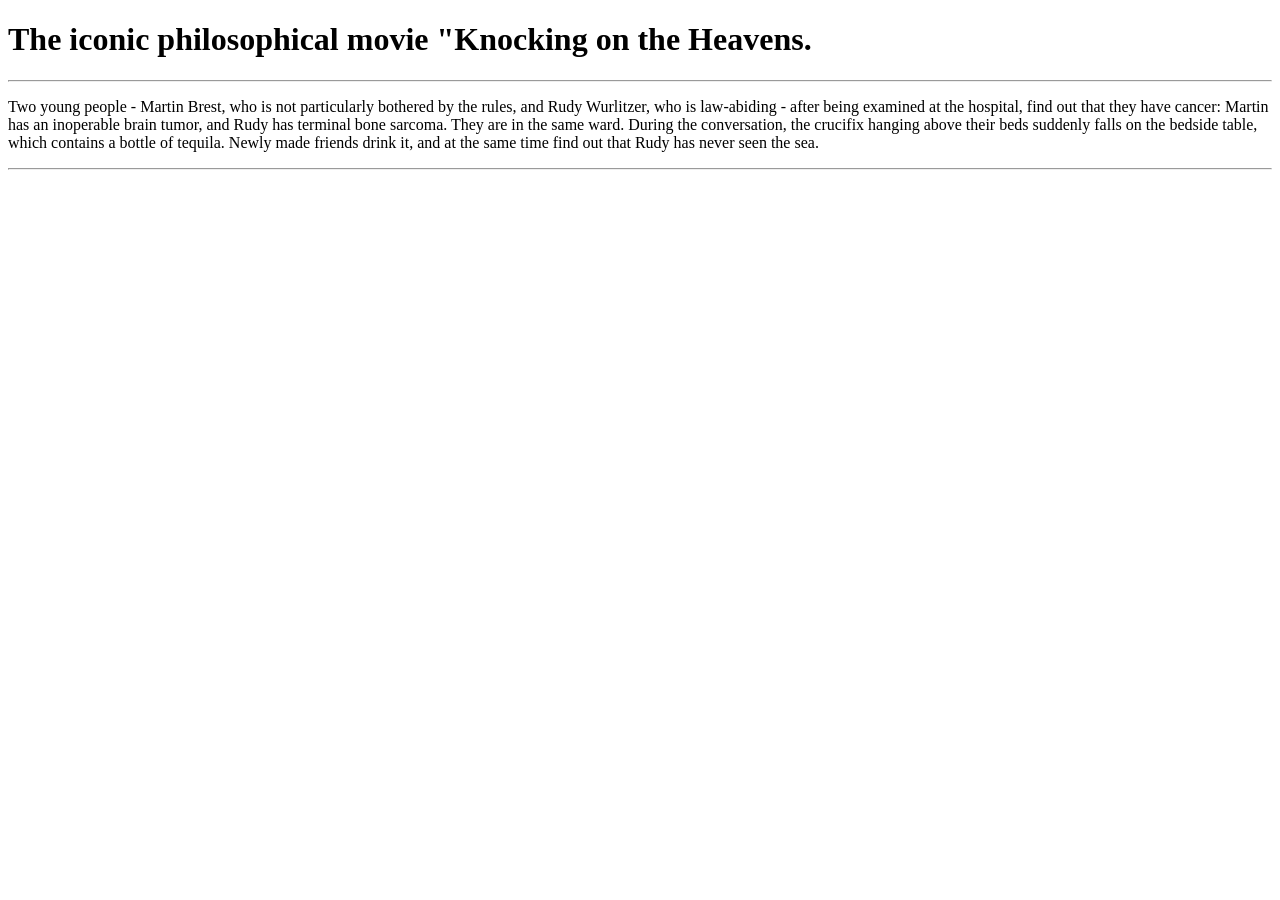
==== index.html @ a3f30eaa "add file" ====
<!DOCTYPE html>
<html lang="en">
<head>
    <meta charset="UTF-8">
    <meta name="myport" content="width=device-width">
    <title>Iconic movie</title>
</head>
<body>
    <div> <h1>The iconic philosophical movie "Knocking on the Heavens.</h1></div>
    <hr>
    <p>Two young people - Martin Brest, who is not particularly bothered by the rules,
     and Rudy Wurlitzer, who is law-abiding - after being examined at the hospital, 
     find out that they have cancer: Martin has an inoperable brain tumor, 
     and Rudy has terminal bone sarcoma. They are in the same ward. During the conversation, 
     the crucifix hanging above their beds suddenly falls on the bedside table, 
     which contains a bottle of tequila. Newly made friends drink it, 
     and at the same time find out that Rudy has never seen the sea.</p>
    <hr>
</body>
</html>
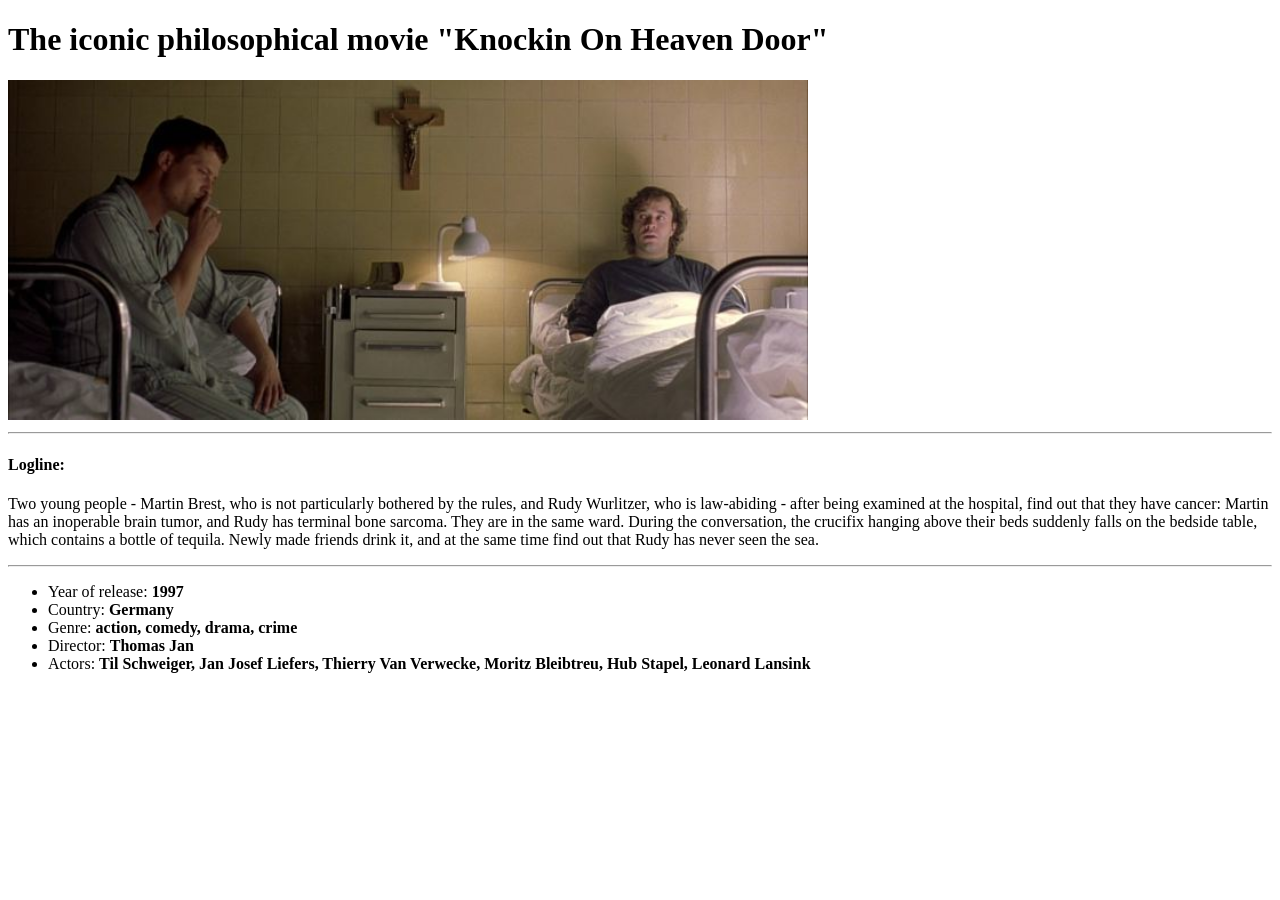
==== commit 725cee62: "add foto" ====
--- a/index.html
+++ b/index.html
@@ -6,8 +6,10 @@
     <title>Iconic movie</title>
 </head>
 <body>
-    <div> <h1>The iconic philosophical movie "Knocking on the Heavens.</h1></div>
+    <div> <h1><strong>The iconic philosophical movie "Knockin On Heaven Door"</strong></h1></div>
+    <div><img src="photo/hospital.jpg" alt="Main photo" width="800"></div>
     <hr>
+    <div><h4>Logline:</h4></div>
     <p>Two young people - Martin Brest, who is not particularly bothered by the rules,
      and Rudy Wurlitzer, who is law-abiding - after being examined at the hospital, 
      find out that they have cancer: Martin has an inoperable brain tumor, 
@@ -16,5 +18,15 @@
      which contains a bottle of tequila. Newly made friends drink it, 
      and at the same time find out that Rudy has never seen the sea.</p>
     <hr>
+    <div><ul>
+        <li>Year of release: <strong>1997</strong></li>
+        <li>Country: <strong>Germany</strong></li>
+        <li>Genre: <strong>action, comedy, drama, crime</strong></li>
+        <li>Director: <strong>Thomas Jan</strong></li>
+        <li>Actors: <strong>Til Schweiger, Jan Josef Liefers, Thierry Van Verwecke, 
+            Moritz Bleibtreu, Hub Stapel, Leonard Lansink</strong></li>
+        </ul>
+    </div>
+    <div></div>
 </body>
 </html>
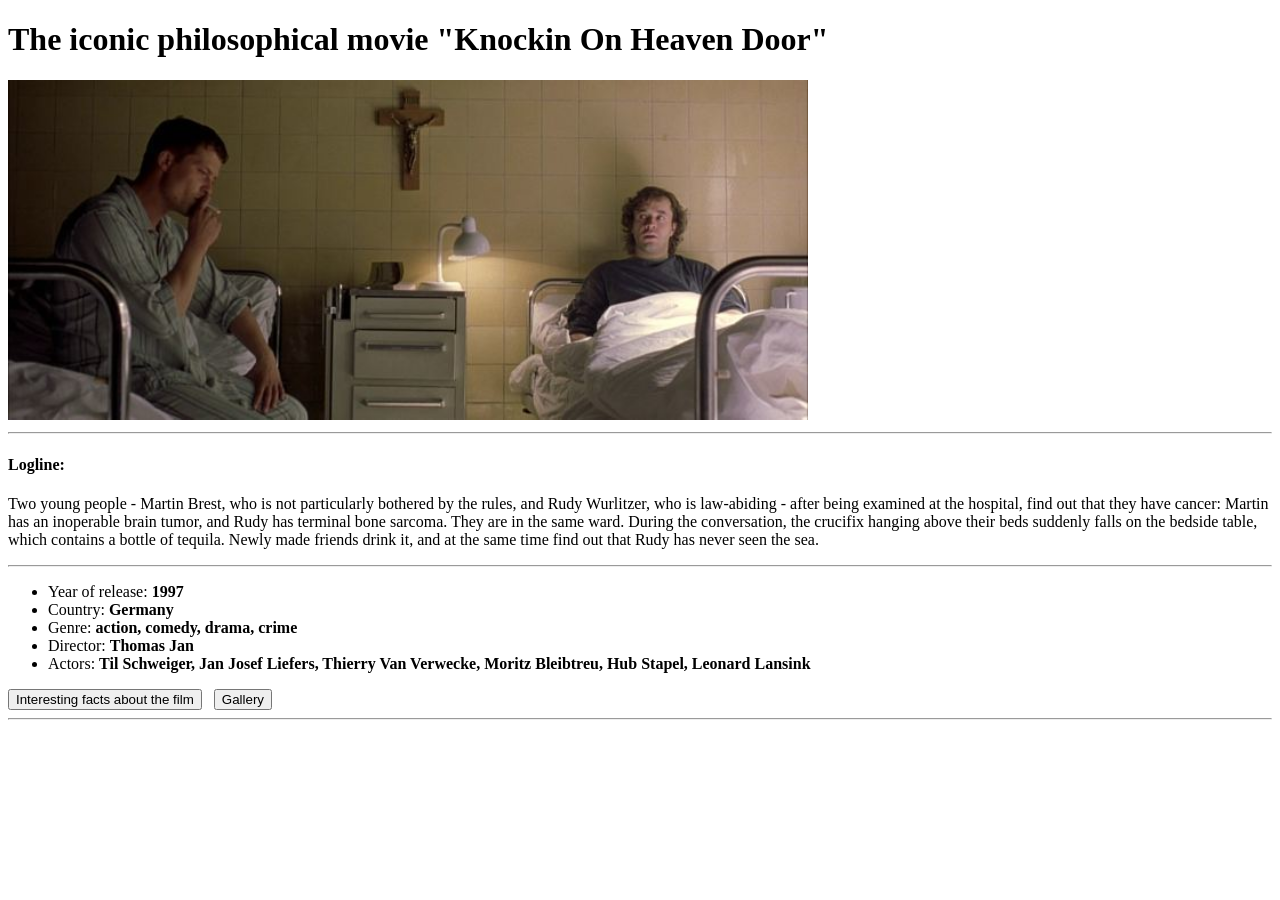
==== commit 6ded3141: "add context" ====
--- a/index.html
+++ b/index.html
@@ -27,6 +27,7 @@
             Moritz Bleibtreu, Hub Stapel, Leonard Lansink</strong></li>
         </ul>
     </div>
-    <div></div>
+    <div><button>Interesting facts about the film</button>&nbsp;&nbsp;&nbsp;<button>Gallery</button></div>
+    <hr>
 </body>
 </html>
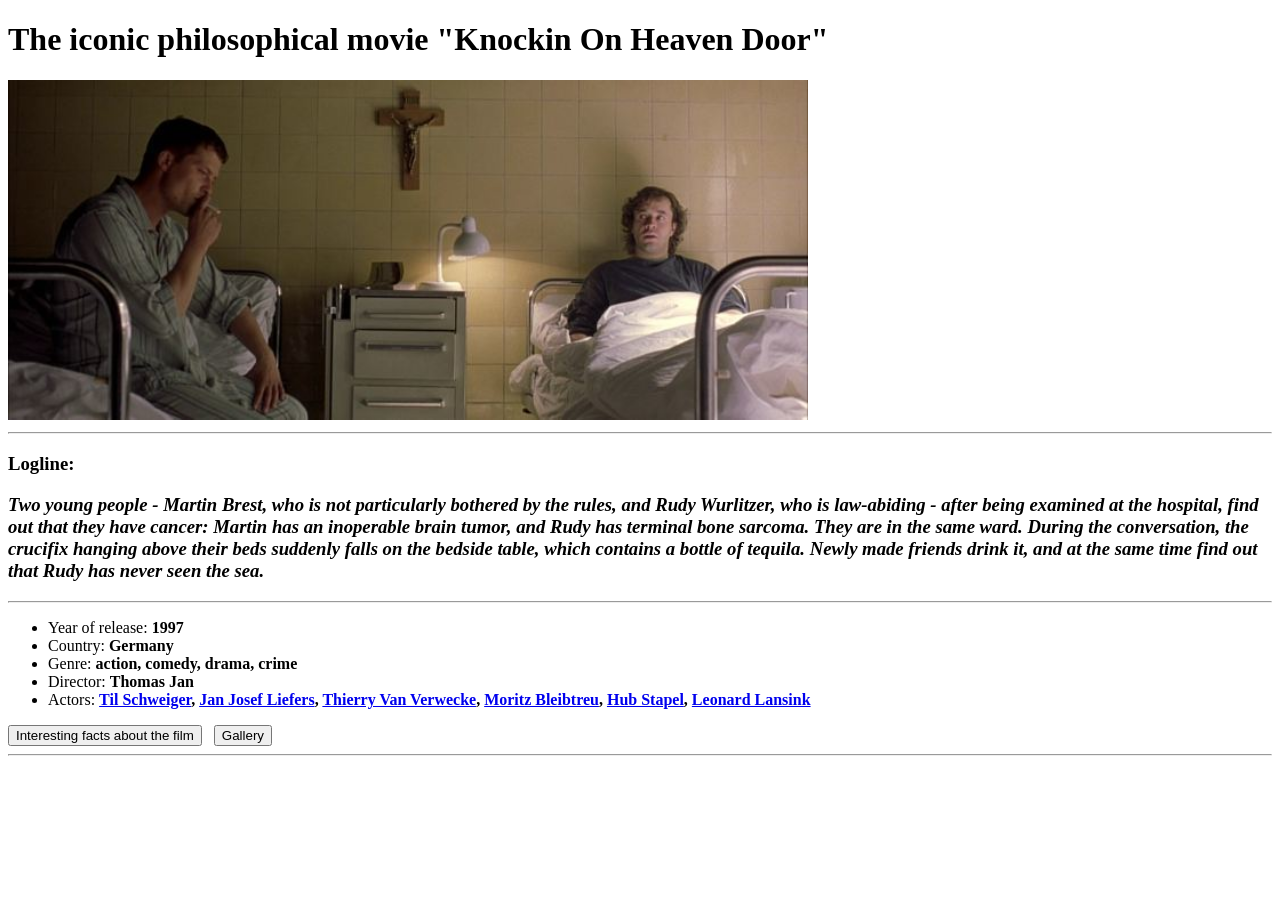
==== commit a4869f00: "add links and foto" ====
--- a/index.html
+++ b/index.html
@@ -9,25 +9,29 @@
     <div> <h1><strong>The iconic philosophical movie "Knockin On Heaven Door"</strong></h1></div>
     <div><img src="photo/hospital.jpg" alt="Main photo" width="800"></div>
     <hr>
-    <div><h4>Logline:</h4></div>
-    <p>Two young people - Martin Brest, who is not particularly bothered by the rules,
+    <div><h3>Logline:</h3></div>
+    <p><h3><em>Two young people - Martin Brest, who is not particularly bothered by the rules,
      and Rudy Wurlitzer, who is law-abiding - after being examined at the hospital, 
      find out that they have cancer: Martin has an inoperable brain tumor, 
      and Rudy has terminal bone sarcoma. They are in the same ward. During the conversation, 
      the crucifix hanging above their beds suddenly falls on the bedside table, 
      which contains a bottle of tequila. Newly made friends drink it, 
-     and at the same time find out that Rudy has never seen the sea.</p>
+     and at the same time find out that Rudy has never seen the sea.</em></h3></p>
     <hr>
     <div><ul>
         <li>Year of release: <strong>1997</strong></li>
         <li>Country: <strong>Germany</strong></li>
         <li>Genre: <strong>action, comedy, drama, crime</strong></li>
         <li>Director: <strong>Thomas Jan</strong></li>
-        <li>Actors: <strong>Til Schweiger, Jan Josef Liefers, Thierry Van Verwecke, 
-            Moritz Bleibtreu, Hub Stapel, Leonard Lansink</strong></li>
+        <li>Actors: <strong><a href="https://kinobaza.com.ua/persons/til-schweiger">Til Schweiger</a>, 
+            <a href="https://kinobaza.com.ua/persons/jan-josef-liefers">Jan Josef Liefers</a>,
+            <a href="https://kinobaza.com.ua/persons/thierry-van-werveke">Thierry Van Verwecke</a>,
+            <a href="https://kinobaza.com.ua/persons/moritz-bleibtreu">Moritz Bleibtreu</a>,
+            <a href="https://kinobaza.com.ua/persons/huub-stapel">Hub Stapel</a>,
+            <a href="https://kinobaza.com.ua/persons/leonard-lansink">Leonard Lansink</a></strong></li>
         </ul>
     </div>
-    <div><button>Interesting facts about the film</button>&nbsp;&nbsp;&nbsp;<button>Gallery</button></div>
+    <div><a href="pages/contact.html"><button>Interesting facts about the film</button></a>&nbsp;&nbsp;&nbsp;<button>Gallery</button></div>
     <hr>
 </body>
 </html>
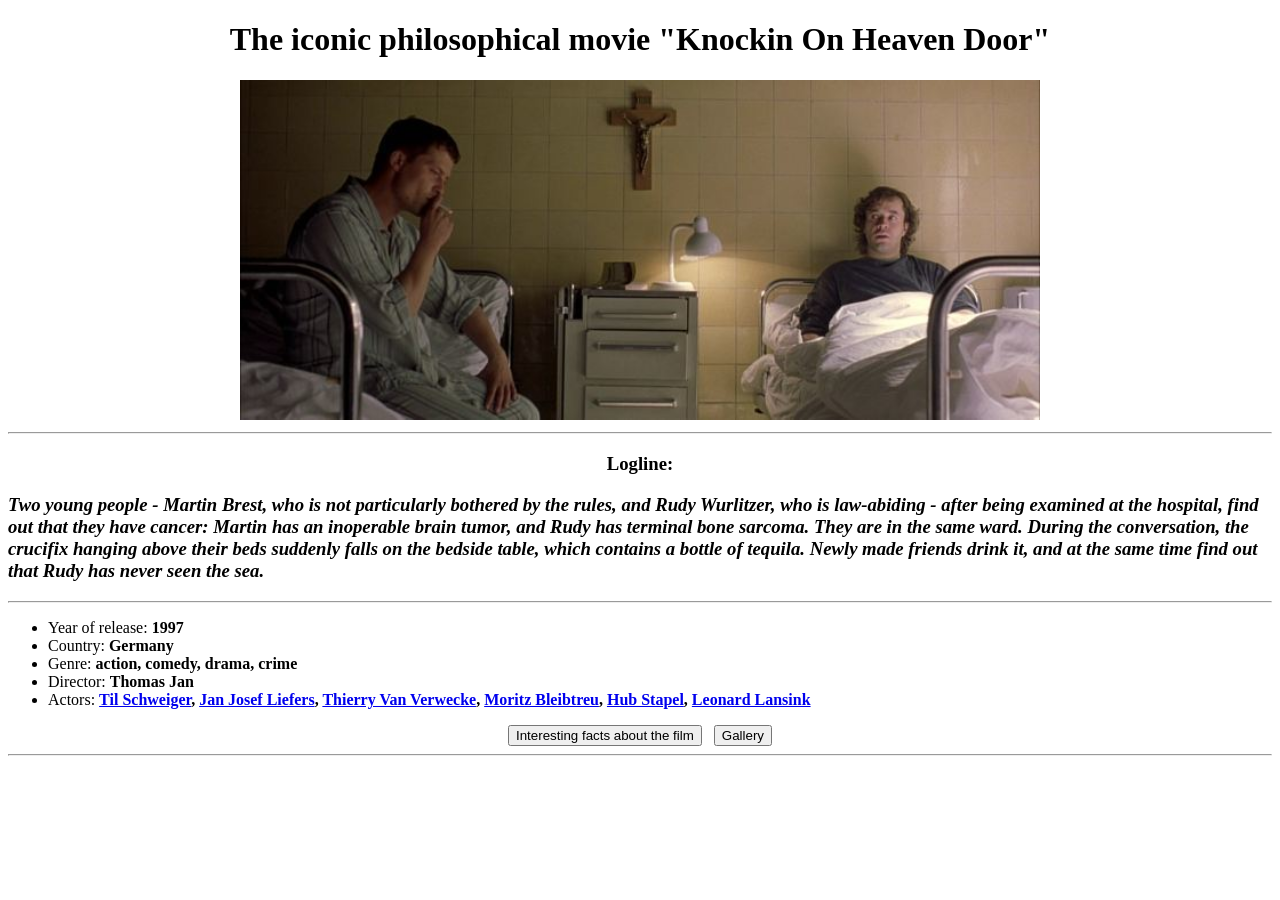
==== commit 1a65583d: "centered" ====
--- a/index.html
+++ b/index.html
@@ -6,10 +6,10 @@
     <title>Iconic movie</title>
 </head>
 <body>
-    <div> <h1><strong>The iconic philosophical movie "Knockin On Heaven Door"</strong></h1></div>
-    <div><img src="photo/hospital.jpg" alt="Main photo" width="800"></div>
+    <div align="center"> <h1><strong>The iconic philosophical movie "Knockin On Heaven Door"</strong></h1></div>
+    <div align="center"><img src="photo/hospital.jpg" alt="Main photo" width="800"></div>
     <hr>
-    <div><h3>Logline:</h3></div>
+    <div align="center"><h3>Logline:</h3></div>
     <p><h3><em>Two young people - Martin Brest, who is not particularly bothered by the rules,
      and Rudy Wurlitzer, who is law-abiding - after being examined at the hospital, 
      find out that they have cancer: Martin has an inoperable brain tumor, 
@@ -31,7 +31,7 @@
             <a href="https://kinobaza.com.ua/persons/leonard-lansink">Leonard Lansink</a></strong></li>
         </ul>
     </div>
-    <div><a href="pages/contact.html"><button>Interesting facts about the film</button></a>&nbsp;&nbsp;&nbsp;<button>Gallery</button></div>
+    <div align="center"><a href="pages/contact.html"><button>Interesting facts about the film</button></a>&nbsp;&nbsp;&nbsp;<button>Gallery</button></div>
     <hr>
 </body>
 </html>
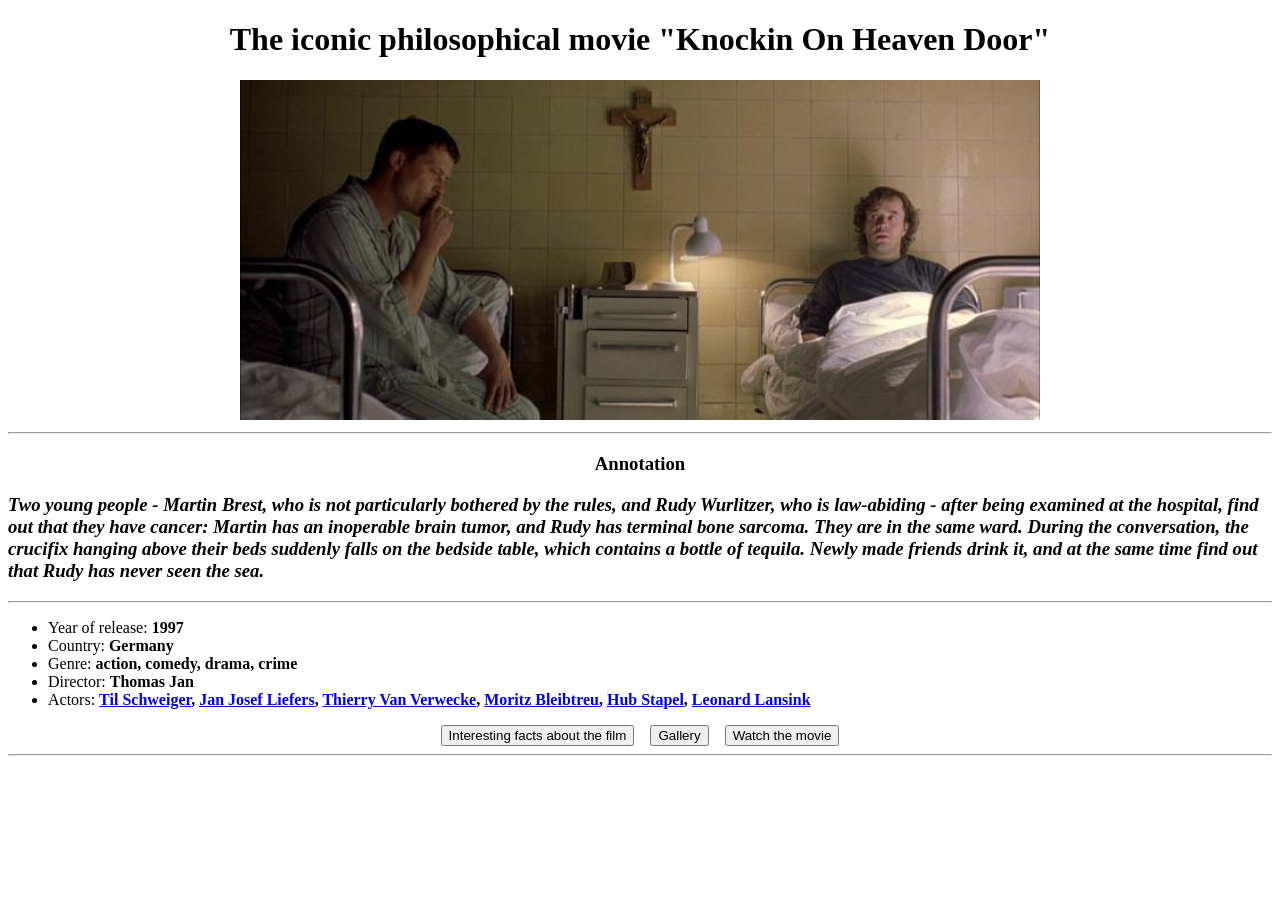
==== commit 1b35314b: "add gallery" ====
--- a/index.html
+++ b/index.html
@@ -9,7 +9,7 @@
     <div align="center"> <h1><strong>The iconic philosophical movie "Knockin On Heaven Door"</strong></h1></div>
     <div align="center"><img src="photo/hospital.jpg" alt="Main photo" width="800"></div>
     <hr>
-    <div align="center"><h3>Logline:</h3></div>
+    <div align="center"><h3>Annotation</h3></div>
     <p><h3><em>Two young people - Martin Brest, who is not particularly bothered by the rules,
      and Rudy Wurlitzer, who is law-abiding - after being examined at the hospital, 
      find out that they have cancer: Martin has an inoperable brain tumor, 
@@ -31,7 +31,10 @@
             <a href="https://kinobaza.com.ua/persons/leonard-lansink">Leonard Lansink</a></strong></li>
         </ul>
     </div>
-    <div align="center"><a href="pages/contact.html"><button>Interesting facts about the film</button></a>&nbsp;&nbsp;&nbsp;<button>Gallery</button></div>
+    <div align="center">
+            <a href="pages/contact.html"><button>Interesting facts about the film</button></a>&nbsp;&nbsp;&nbsp;
+            <a href="pages/gallery.html"><button>Gallery</button></a>&nbsp;&nbsp;&nbsp;
+            <a href="https://uakino.best/filmy/genre-action/4971-dostukatisya-do-nebes.html"><button>Watch the movie</button></a></div>
     <hr>
 </body>
 </html>
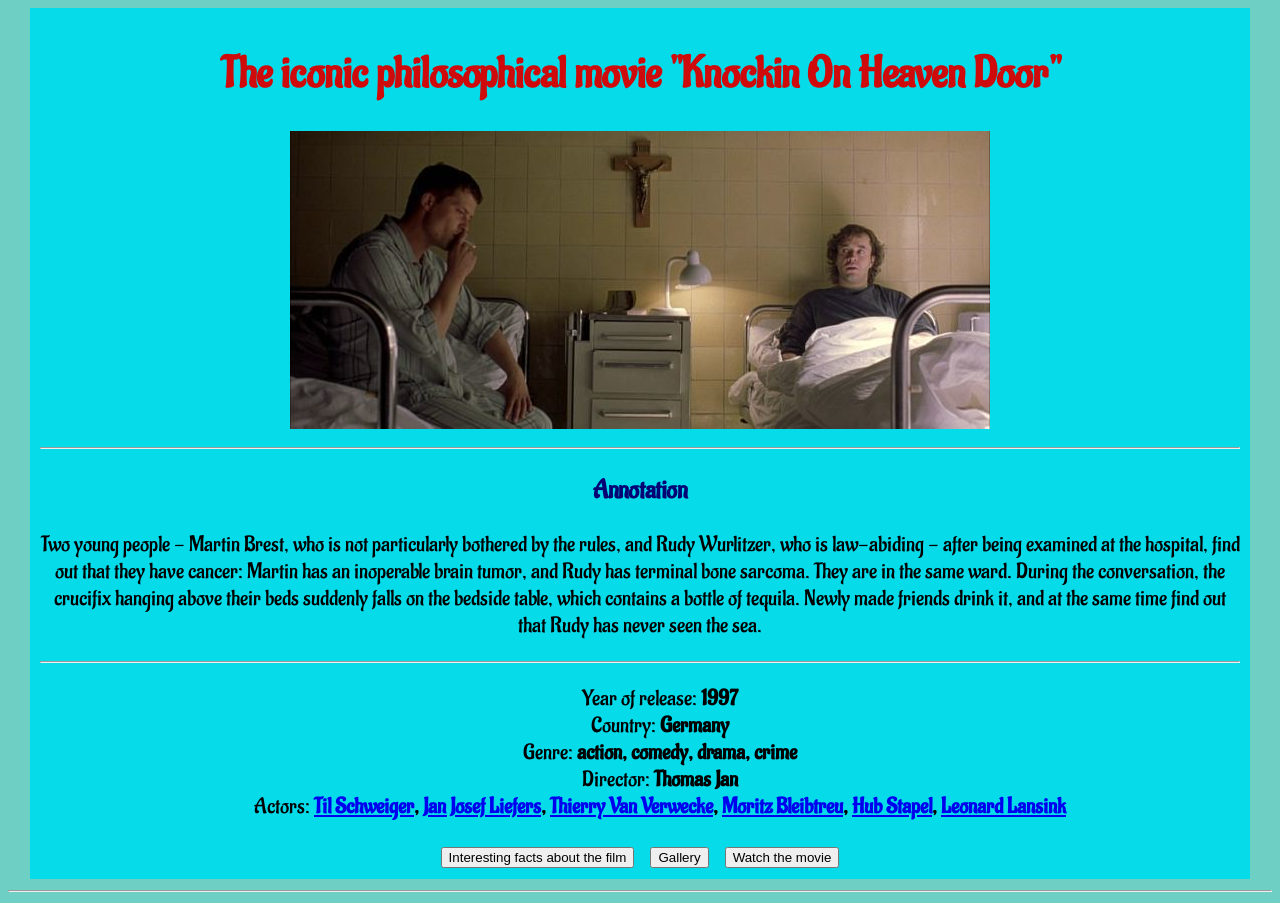
==== commit 4d139101: "add file style.css" ====
--- a/index.html
+++ b/index.html
@@ -4,37 +4,49 @@
     <meta charset="UTF-8">
     <meta name="myport" content="width=device-width">
     <title>Iconic movie</title>
+    <link rel="stylesheet" href="style.css">
+    <link rel="preconnect" href="https://fonts.googleapis.com">
+    <link rel="preconnect" href="https://fonts.gstatic.com" crossorigin>
+    <link href="https://fonts.googleapis.com/css2?family=Aladin&display=swap" rel="stylesheet">
 </head>
-<body>
-    <div align="center"> <h1><strong>The iconic philosophical movie "Knockin On Heaven Door"</strong></h1></div>
-    <div align="center"><img src="photo/hospital.jpg" alt="Main photo" width="800"></div>
-    <hr>
-    <div align="center"><h3>Annotation</h3></div>
-    <p><h3><em>Two young people - Martin Brest, who is not particularly bothered by the rules,
-     and Rudy Wurlitzer, who is law-abiding - after being examined at the hospital, 
-     find out that they have cancer: Martin has an inoperable brain tumor, 
-     and Rudy has terminal bone sarcoma. They are in the same ward. During the conversation, 
-     the crucifix hanging above their beds suddenly falls on the bedside table, 
-     which contains a bottle of tequila. Newly made friends drink it, 
-     and at the same time find out that Rudy has never seen the sea.</em></h3></p>
-    <hr>
-    <div><ul>
-        <li>Year of release: <strong>1997</strong></li>
-        <li>Country: <strong>Germany</strong></li>
-        <li>Genre: <strong>action, comedy, drama, crime</strong></li>
-        <li>Director: <strong>Thomas Jan</strong></li>
-        <li>Actors: <strong><a href="https://kinobaza.com.ua/persons/til-schweiger">Til Schweiger</a>, 
-            <a href="https://kinobaza.com.ua/persons/jan-josef-liefers">Jan Josef Liefers</a>,
-            <a href="https://kinobaza.com.ua/persons/thierry-van-werveke">Thierry Van Verwecke</a>,
-            <a href="https://kinobaza.com.ua/persons/moritz-bleibtreu">Moritz Bleibtreu</a>,
-            <a href="https://kinobaza.com.ua/persons/huub-stapel">Hub Stapel</a>,
-            <a href="https://kinobaza.com.ua/persons/leonard-lansink">Leonard Lansink</a></strong></li>
+<body>    
+    <div id="box"> 
+        <h1 id="title">
+            The iconic philosophical movie "Knockin On Heaven Door"
+        </h1>
+        <img src="photo/hospital.jpg" alt="Main photo" class="main foto">
+        <hr>
+        <h3 class="section-title">Annotation</h3>
+        <p class="text-annot">
+                Two young people - Martin Brest, who is not particularly bothered by the rules,
+                and Rudy Wurlitzer, who is law-abiding - after being examined at the hospital, 
+                find out that they have cancer: Martin has an inoperable brain tumor, 
+                and Rudy has terminal bone sarcoma. They are in the same ward. During the conversation, 
+                the crucifix hanging above their beds suddenly falls on the bedside table, 
+                which contains a bottle of tequila. Newly made friends drink it, 
+                and at the same time find out that Rudy has never seen the sea.
+        </p>
+        <hr>
+        <ul class="movie-info">
+            <li>Year of release: <strong>1997</strong></li>
+            <li>Country: <strong>Germany</strong></li>
+            <li>Genre: <strong>action, comedy, drama, crime</strong></li>
+            <li>Director: <strong>Thomas Jan</strong></li>
+            <li>Actors: <strong>
+                <a href="https://kinobaza.com.ua/persons/til-schweiger">Til Schweiger</a>, 
+                <a href="https://kinobaza.com.ua/persons/jan-josef-liefers">Jan Josef Liefers</a>,
+                <a href="https://kinobaza.com.ua/persons/thierry-van-werveke">Thierry Van Verwecke</a>,
+                <a href="https://kinobaza.com.ua/persons/moritz-bleibtreu">Moritz Bleibtreu</a>,
+                <a href="https://kinobaza.com.ua/persons/huub-stapel">Hub Stapel</a>,
+                <a href="https://kinobaza.com.ua/persons/leonard-lansink">Leonard Lansink</a></strong></li>
         </ul>
-    </div>
-    <div align="center">
-            <a href="pages/contact.html"><button>Interesting facts about the film</button></a>&nbsp;&nbsp;&nbsp;
-            <a href="pages/gallery.html"><button>Gallery</button></a>&nbsp;&nbsp;&nbsp;
-            <a href="https://uakino.best/filmy/genre-action/4971-dostukatisya-do-nebes.html"><button>Watch the movie</button></a></div>
+    
+        <div class="buttons">
+            <a href="pages/contact.html"><button class="buts">Interesting facts about the film</button></a>&nbsp;&nbsp;&nbsp;
+            <a href="pages/gallery.html"><button class="buts">Gallery</button></a>&nbsp;&nbsp;&nbsp;
+            <a href="https://uakino.best/filmy/genre-action/4971-dostukatisya-do-nebes.html"><button class="buts">Watch the movie</button></a>
+        </div>
+    </div>        
     <hr>
 </body>
 </html>
--- a/style.css
+++ b/style.css
@@ -0,0 +1,38 @@
+body {
+  background-color: #6ecfc5;
+  font-family: "Aladin", system-ui;
+  font-size: 22px;
+}
+
+#box {
+  width: 1200px;
+  margin: auto;
+  text-align: center;
+  background-color: rgb(6, 219, 234);
+  padding: 10px;
+}
+
+#title {
+  color: rgb(206, 10, 10);
+}
+
+.section-title {
+  color: #050475;
+}
+
+.text-annot {
+  font-size: 22px;
+}
+
+.movie-info {
+  list-style-type: none;
+}
+
+.buttons {
+  margin-top: 20px;
+}
+
+.btn {
+  padding: 10px 15px;
+  margin: 5px;
+}
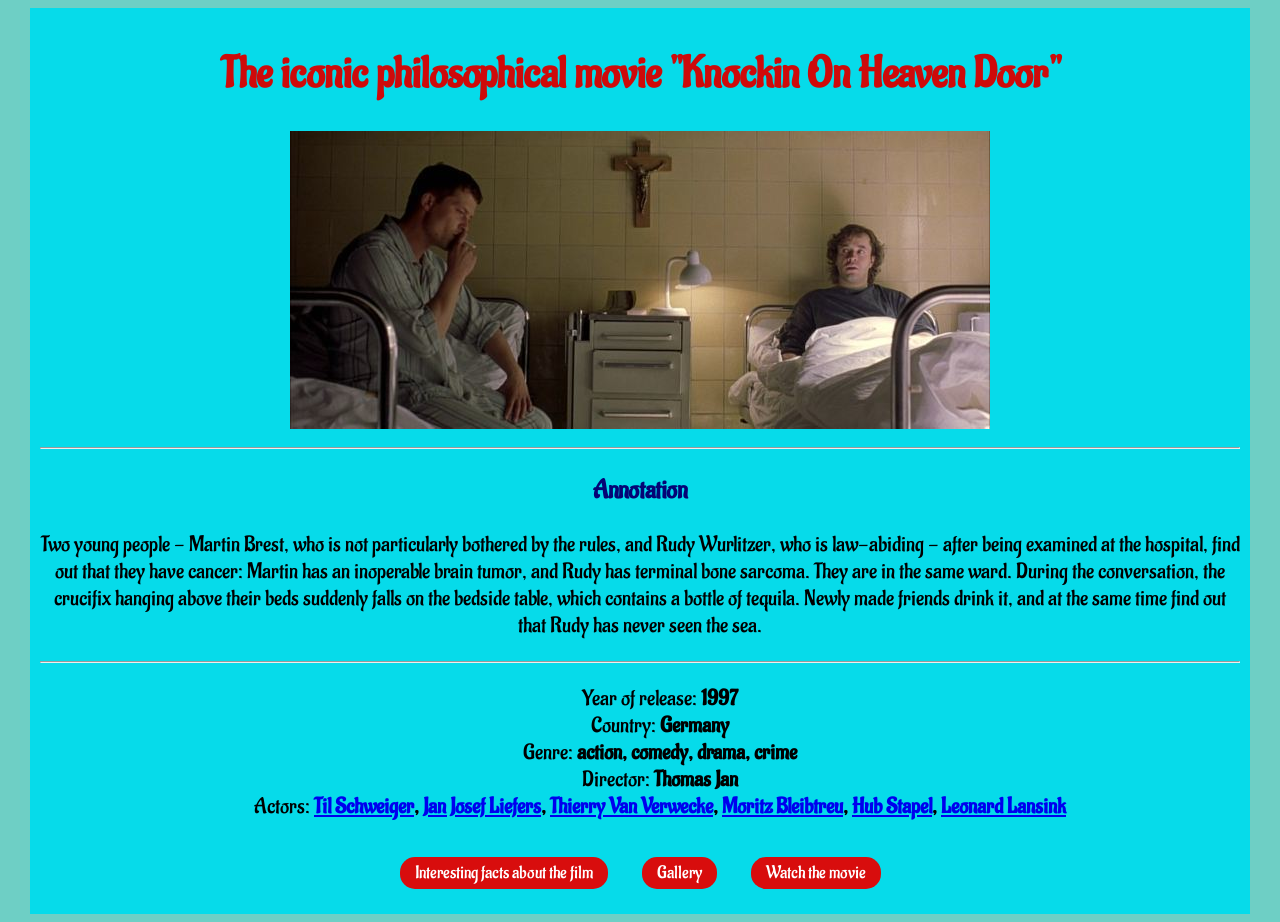
==== commit 6719e5ee: "add style file" ====
--- a/index.html
+++ b/index.html
@@ -1,6 +1,8 @@
 <!DOCTYPE html>
 <html lang="en">
+
 <head>
+
     <meta charset="UTF-8">
     <meta name="myport" content="width=device-width">
     <title>Iconic movie</title>
@@ -8,15 +10,23 @@
     <link rel="preconnect" href="https://fonts.googleapis.com">
     <link rel="preconnect" href="https://fonts.gstatic.com" crossorigin>
     <link href="https://fonts.googleapis.com/css2?family=Aladin&display=swap" rel="stylesheet">
+    
 </head>
-<body>    
-    <div id="box"> 
+
+<body> 
+
+    <div id="box">
+
         <h1 id="title">
             The iconic philosophical movie "Knockin On Heaven Door"
         </h1>
-        <img src="photo/hospital.jpg" alt="Main photo" class="main foto">
+
+        <img src="photo/hospital.jpg" alt="Main photo">
+
         <hr>
+
         <h3 class="section-title">Annotation</h3>
+
         <p class="text-annot">
                 Two young people - Martin Brest, who is not particularly bothered by the rules,
                 and Rudy Wurlitzer, who is law-abiding - after being examined at the hospital, 
@@ -26,8 +36,11 @@
                 which contains a bottle of tequila. Newly made friends drink it, 
                 and at the same time find out that Rudy has never seen the sea.
         </p>
+
         <hr>
+
         <ul class="movie-info">
+
             <li>Year of release: <strong>1997</strong></li>
             <li>Country: <strong>Germany</strong></li>
             <li>Genre: <strong>action, comedy, drama, crime</strong></li>
@@ -42,11 +55,14 @@
         </ul>
     
         <div class="buttons">
-            <a href="pages/contact.html"><button class="buts">Interesting facts about the film</button></a>&nbsp;&nbsp;&nbsp;
-            <a href="pages/gallery.html"><button class="buts">Gallery</button></a>&nbsp;&nbsp;&nbsp;
-            <a href="https://uakino.best/filmy/genre-action/4971-dostukatisya-do-nebes.html"><button class="buts">Watch the movie</button></a>
+
+            <a href="pages/contact.html" class="bts">Interesting facts about the film</a>
+            <a href="pages/gallery.html" class="bts">Gallery</a>
+            <a href="https://uakino.best/filmy/genre-action/4971-dostukatisya-do-nebes.html" class="bts">Watch the movie</a>
+
         </div>
+
     </div>        
-    <hr>
+    
 </body>
 </html>
--- a/style.css
+++ b/style.css
@@ -29,10 +29,44 @@
 }
 
 .buttons {
+  text-align: center;
   margin-top: 20px;
 }
 
-.btn {
-  padding: 10px 15px;
-  margin: 5px;
+.bts {
+  display: inline-block;
+
+  font-family: "Aladin", system-ui;
+  font-size: 18px;
+
+  padding: 5px 15px;
+  margin: 15px;
+
+  background-color: #d80d0d;
+  color: white;
+
+  text-decoration: none;
+  border-radius: 15px;
+
+  transition: 0.5s;
 }
+
+.bts:hover {
+  background-color: #049217;
+}
+
+.bts:active {
+  transform: scale(0.95);
+}
+
+.gallery {
+  text-align: center;
+}
+
+.img-gallery {
+   width: 260px;
+  height: auto;
+  object-fit: cover;
+  margin: 1px;
+  border-radius: 100px;
+}
